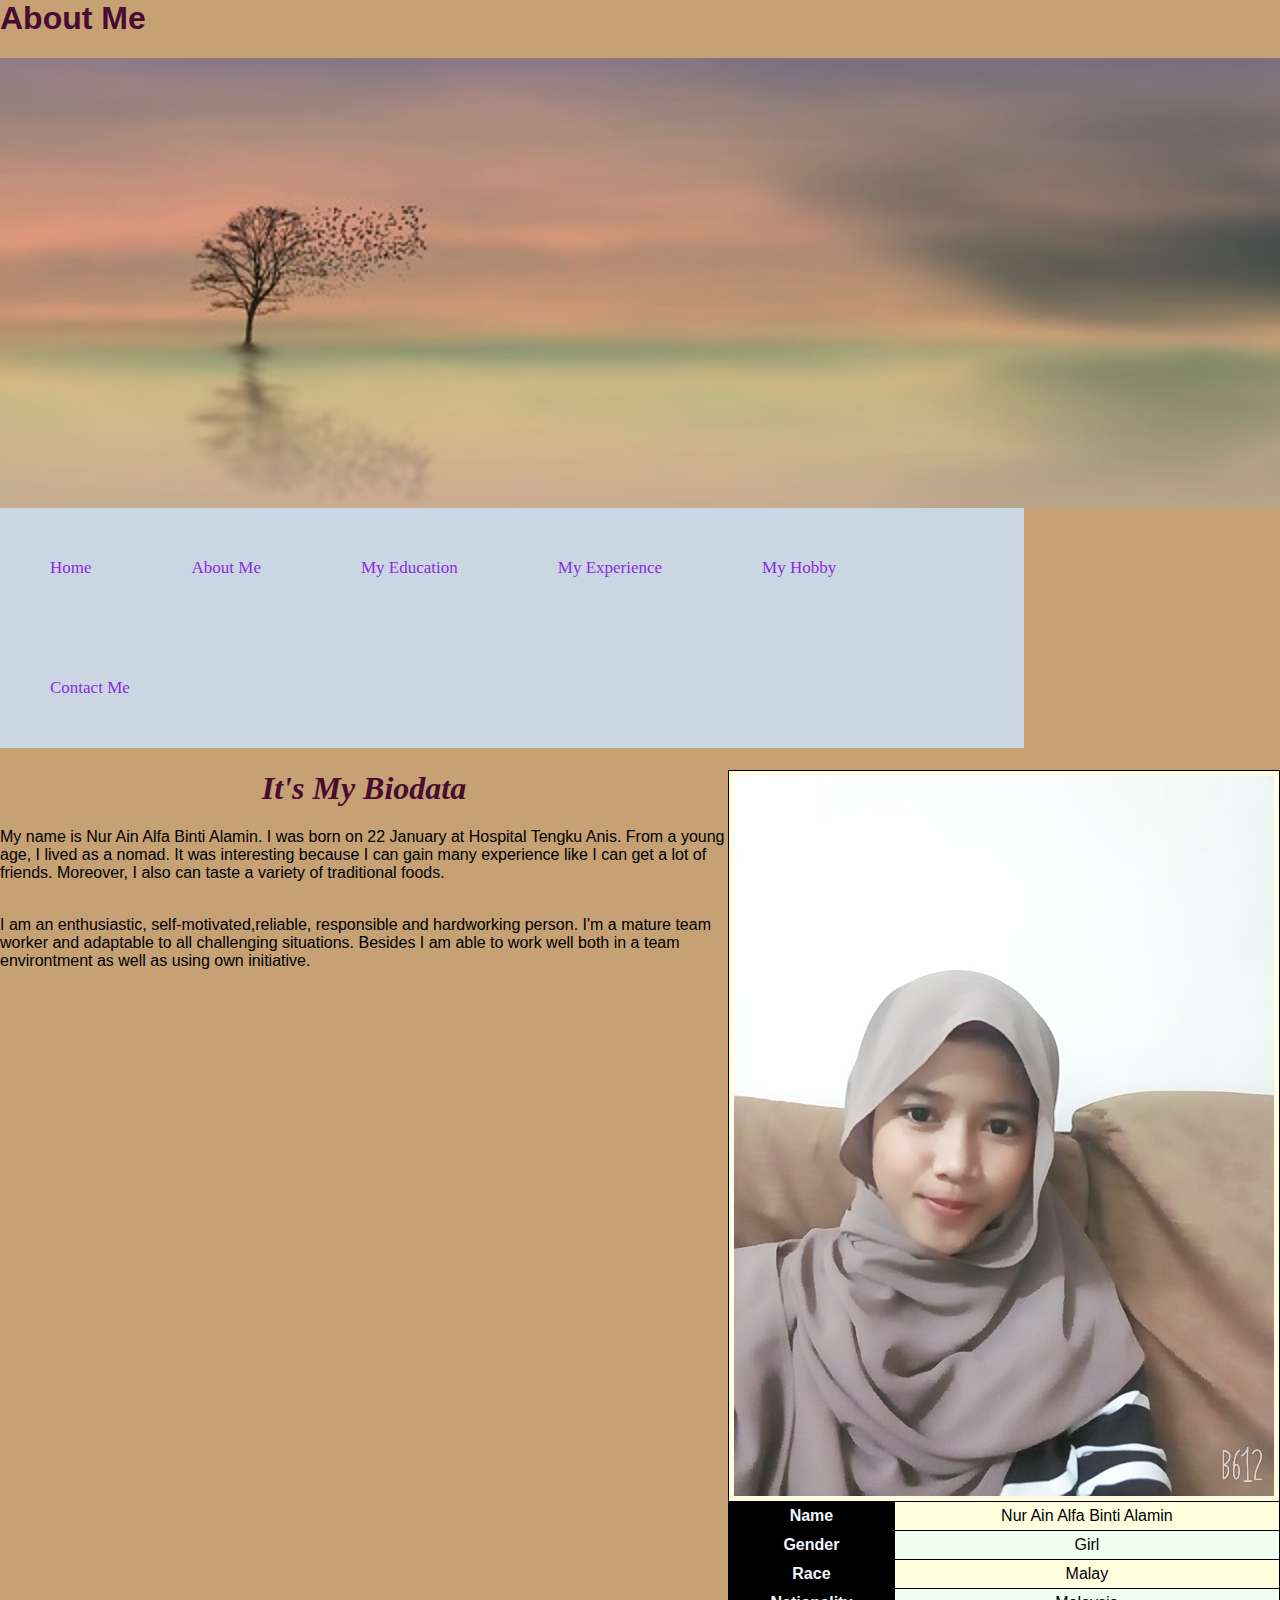
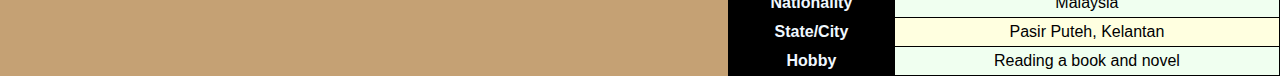
==== biodata.html @ bc79d2a5 "Add files via upload" ====
<html> 
    <head>
        <title>About Me</title> 
        
        <link rel="stylesheet" type="text/css"href="css/style.css">

       <style>
        body,html {
            height: 100%;
            margin: 0;
        }
        .bg {
            background-image: url(image/background\ tree.jpg);
            height: 50%;
            background-position: center;
            background-repeat: no-repeat;
            background-size: cover;
        }
       </style>

       <style>

       body {
        margin: 0;
         font-family: Arial, Helvetica, sans-serif;
       }

       .menu {
          overflow: hidden;
          background-color: rgb(202, 215, 226);
          width: 80%;
          height: fit-content;
       }

       .menu a {
          float: left;
          color: blueviolet;
          text-align: center;
          padding: 50px;
          text-decoration: double;
          font-size: 17px;
       }

       .menu a:hover {
          background-color: rgb(243, 243, 243);
          color: black;
       }

       .menu a.active {
          background-color: rgb(240, 174, 148);
          color: white;
       }
       </style>

       
    </head>

    <body>
        <h1>About Me</h1>
      
       <div class="bg"></div>

       <div class="menu">
          <a href="index.html">Home</a>
          <a href="biodata.html">About Me</a>
          <a href="education.html">My Education</a>
          <a href="experience.html">My Experience</a>
          <a href="hobby.html">My Hobby</a>
          <a href="contact.html">Contact Me</a>
       </div><br><br><table width="100%" border="10" align="padding-left">
    


        </table><table border="200%" align="right">
       <tbody><tr align="right">
       <td colspan="3"><img src="image/my photo.jpg">
       </td></tr><tr>
       </tr><tr align="center" background-color="blueviolet">
       <th>Name</th>
       <td>Nur Ain Alfa Binti Alamin</td>
       </tr>
       <tr align="center" bg-color="blueviolet">
       <th>Gender</th>
       <td>Girl</td>
       </tr>
       <tr align="center" bg-color="blueviolet">
       <th>Race</th>
       <td>Malay</td>
       </tr>
       <tr align="center" bg-color="blueviolet">
       <th>Nationality</th>
       <td>Malaysia</td>
       </tr>
       <tr align="center" bg-color="blueviolet">
       <th>State/City</th>
       <td>Pasir Puteh, Kelantan</td>
       </tr>
       <tr align="center" bg-color="blueviolet">
       <th>Hobby</th>
       <td>Reading a book and novel</td>
       </tr>
       </tbody></table>
      
       <font color="black" font="" face="times new roman" align="center"<="">
       <h1><i><b>It's My Biodata</b></i></h1>
       </font>

       <font-size="4">
       </font-size><p align="padding-left"><font-size="9">
          My name is Nur Ain Alfa Binti Alamin. I was born on 22 January at Hospital Tengku Anis. 
          From a young age, I lived as a nomad. It was interesting because I can gain many experience like 
          I can get a lot of friends. Moreover, I also can taste a variety of traditional foods. 
        <br></br>
           
         </font></p>
         <p>
            I am an enthusiastic, self-motivated,reliable, responsible and hardworking person. I'm 
            a mature team worker and adaptable to all challenging situations.
            Besides I am able to work well both in a team environtment as well as using own initiative.
         </p>

       </a></td></tr></tdbody></table>

   </body>
</html>
---- css/style.css ----
h1
   {
     color: rgb(73, 11, 49);
   }

body
  { 
    background-color:rgb(197, 161, 116);
  }

 a 
  {
     text-decoration: none;   
     padding-right: 48px;
     font-family: impact;
     font-size: 18pt;
  }
 
 a:hover 
    {
        color: antiquewhite;
        background-color: rgb(212, 131, 131);
    }

 .logo
     { 
         width: 30%;
         background-color: brown;
         height: 150px;
         float: left;
     }

 .menu 
    {
         width: 70%;
         background-color: rgb(165, 142, 202);
         height: 200px;
         float:left;
    }

 .slider 
    {
         width: 100%;
         background-color: chocolate;
         height: 400px;
         float: left;
    }

 .box1 
    {
         width: 25%;
         background-color: gray;
         height: 200px;
         float: left;
    }

 .box2 
    {
         width: 25%;
         background-color: deeppink;
         height: 200px;
         float: left;
    }

 .box3 
   {  
         width: 25%;
         background-color: darksalmon;
         height: 200px;
         float: left;
   }

 .box4 
   {
         width: 25%;
         background-color: burlywood;
         height: 200px;
         float: left;
   }

 .section1 
   { 
         width: 50%;
         background-color: rgb(250, 125, 202);
         height: 200px;
         float: left;
   }

 .section2 
   { 
         width: 50%;
         background-color: rgb(41, 2, 21);
         height: 200px;
         float: left;
   }


 table, tr, td, th
        {
            border: 1px solid black;
            border-collapse: collapse;
        }
 table
        {
            width: 500px;
        }        

 td
        {
            padding: 5px;
        }

 th
        {
            background-color: black;
            color: aliceblue;
        }
    
 tr
        {
            background-color: honeydew;
        }

 tr:nth-child(odd)
        {
            background-color: lightyellow;
        }

 tr:hover
        {
            background-color: aquamarine;
        }
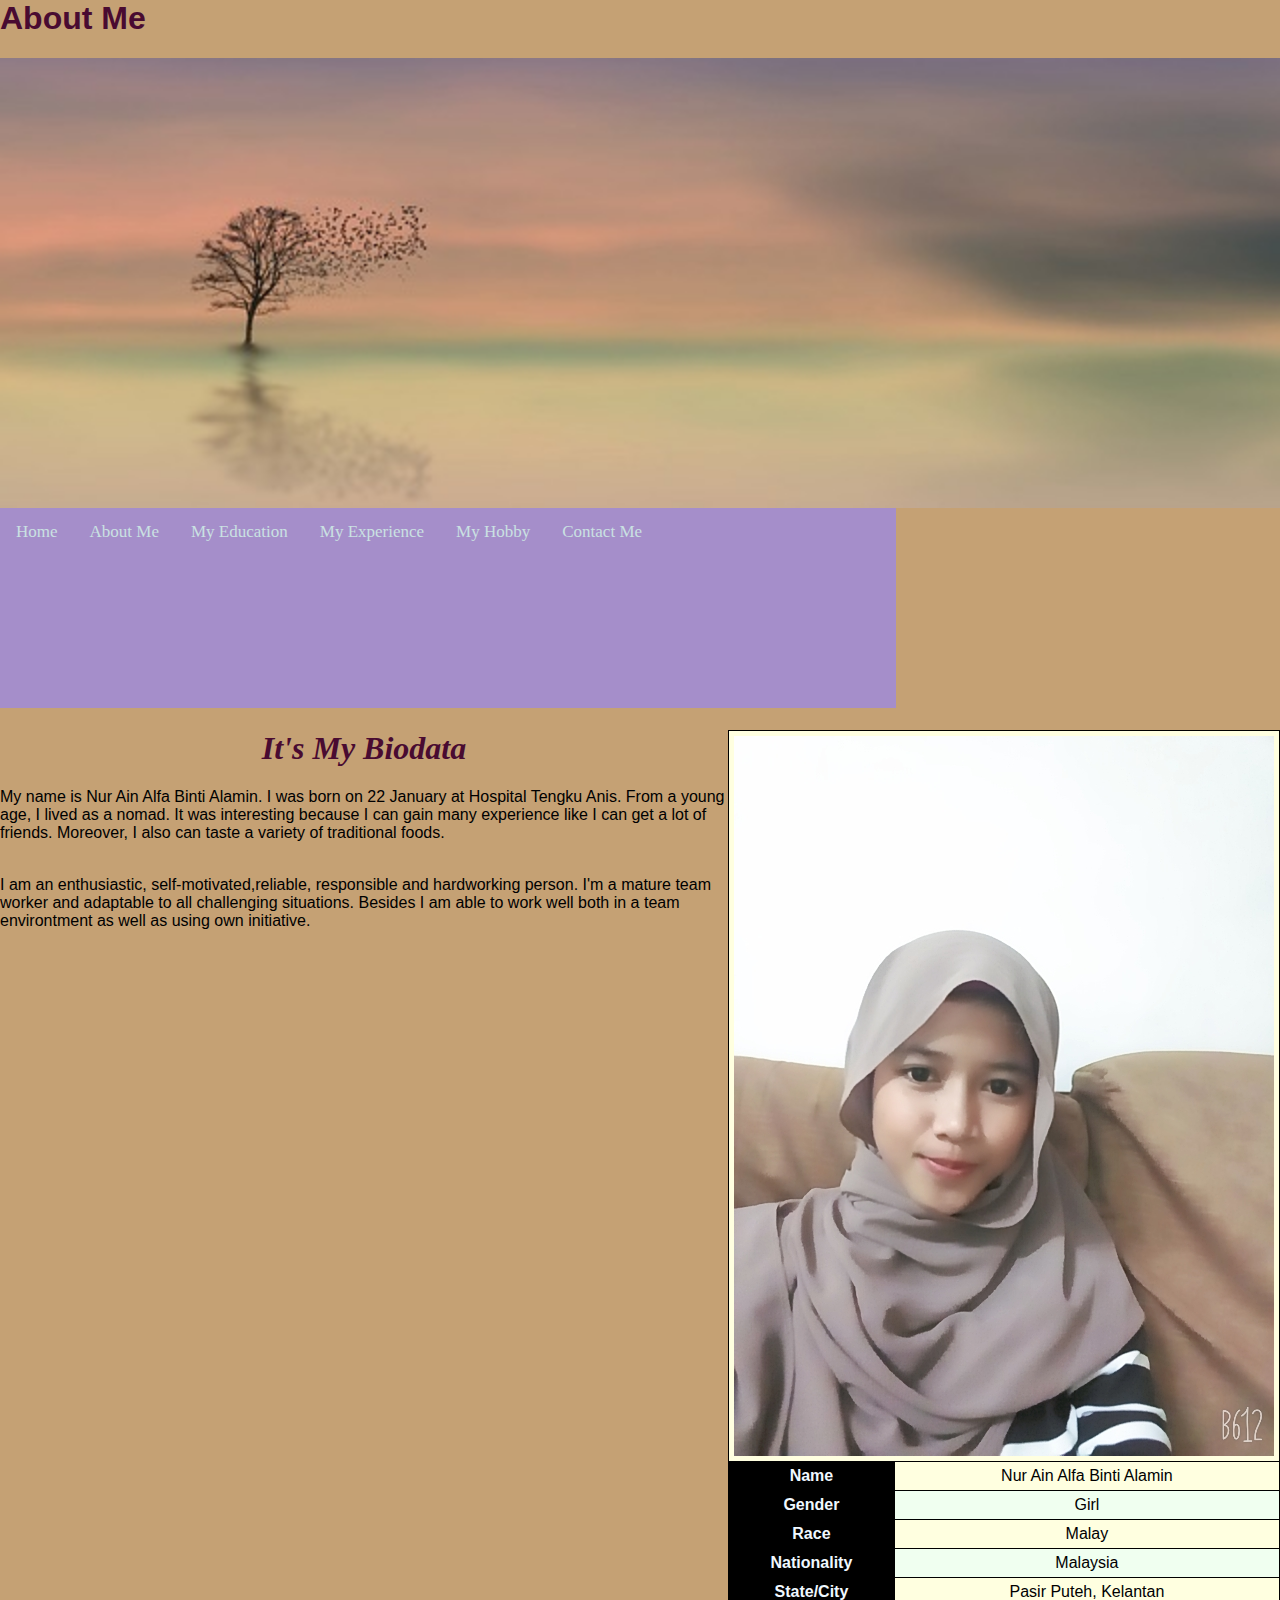
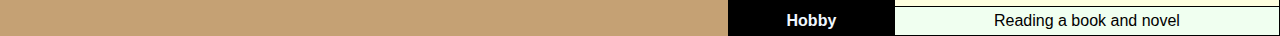
==== commit a5af1bd6: "Update biodata.html" ====
--- a/biodata.html
+++ b/biodata.html
@@ -18,39 +18,37 @@
         }
        </style>
 
-       <style>
+   <style>
+    body {
+        margin: 0;
+        font-family: Arial, Helvetica, sans-serif;
+    }
 
-       body {
-        margin: 0;
-         font-family: Arial, Helvetica, sans-serif;
-       }
+    .menu {
+        overflow: hidden;
+        background-color: rgb (230, 90, 90);
+        color: black;
+    }
 
-       .menu {
-          overflow: hidden;
-          background-color: rgb(202, 215, 226);
-          width: 80%;
-          height: fit-content;
-       }
+    .menu a{
+        float: left;
+        color: rgb(202, 225, 226);
+        text-align: center;
+        padding: 14px 16px;
+        text-decoration: none;
+        font-size: 17px;
+    }
 
-       .menu a {
-          float: left;
-          color: blueviolet;
-          text-align: center;
-          padding: 50px;
-          text-decoration: double;
-          font-size: 17px;
-       }
+    .menu a:hover {
+        background-color: darkgoldenrod;
+        color: black;
+    }
 
-       .menu a:hover {
-          background-color: rgb(243, 243, 243);
-          color: black;
-       }
-
-       .menu a.active {
-          background-color: rgb(240, 174, 148);
-          color: white;
-       }
-       </style>
+    .menu a.active {
+        background-color: burlywood;
+        color: rgb(168, 147, 147);
+    }
+    </style>
 
        
     </head>
@@ -122,4 +120,4 @@
        </a></td></tr></tdbody></table>
 
    </body>
-</html>+</html>
